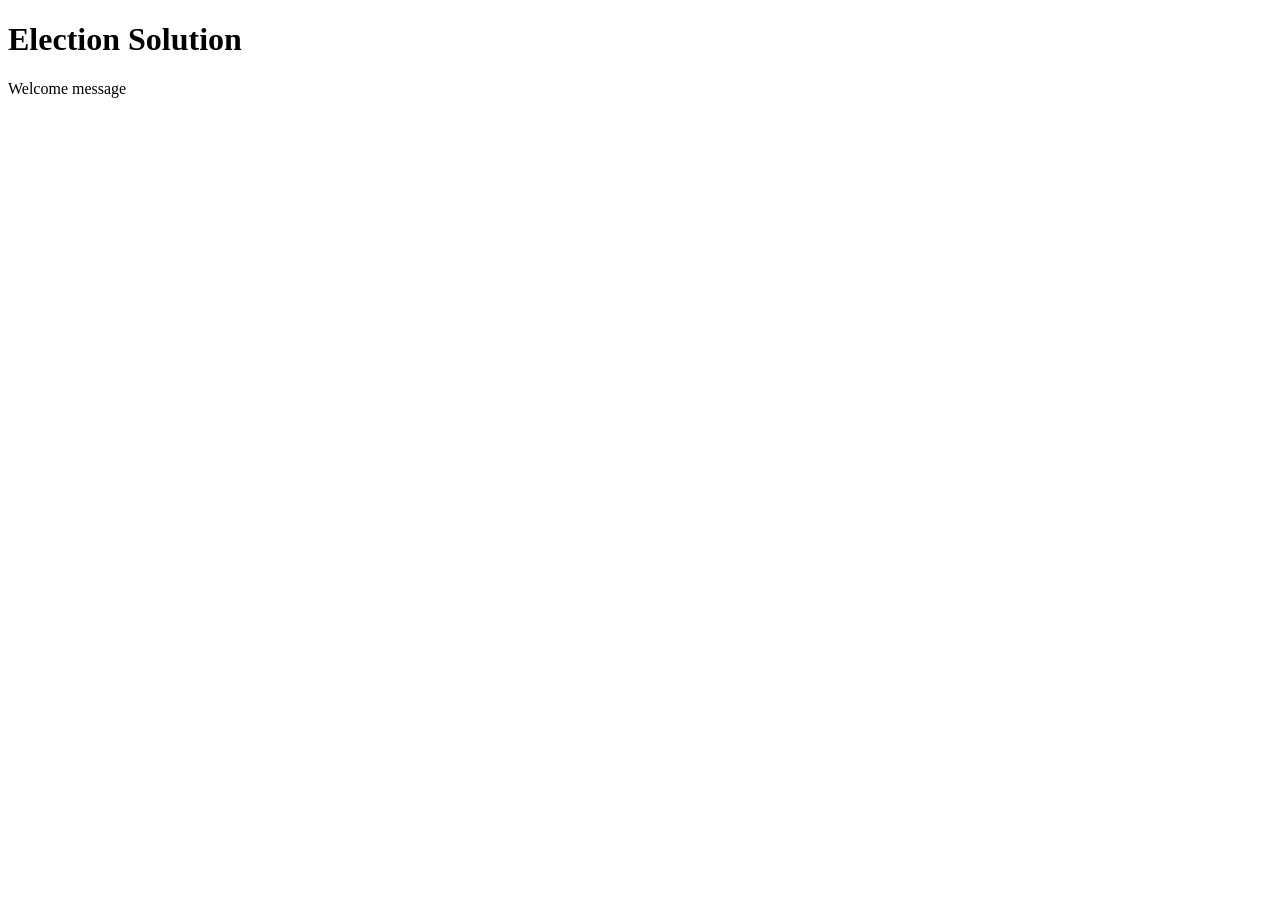
==== src/main/resources/templates/index.html @ d7aee209 "Create Spring Boot project with Thymeleaf Maven project on Spring Boot 4.1.1 / Java 21 with Web MVC," ====
<!DOCTYPE html>
<html xmlns:th="http://www.thymeleaf.org">
<head th:replace="~{layout :: head(${title})}"></head>
<body>
<header th:replace="~{layout :: header}"></header>

<main class="container">
    <h1 th:text="${title}">Election Solution</h1>
    <p th:text="${message}">Welcome message</p>
</main>

<footer th:replace="~{layout :: footer}"></footer>
</body>
</html>
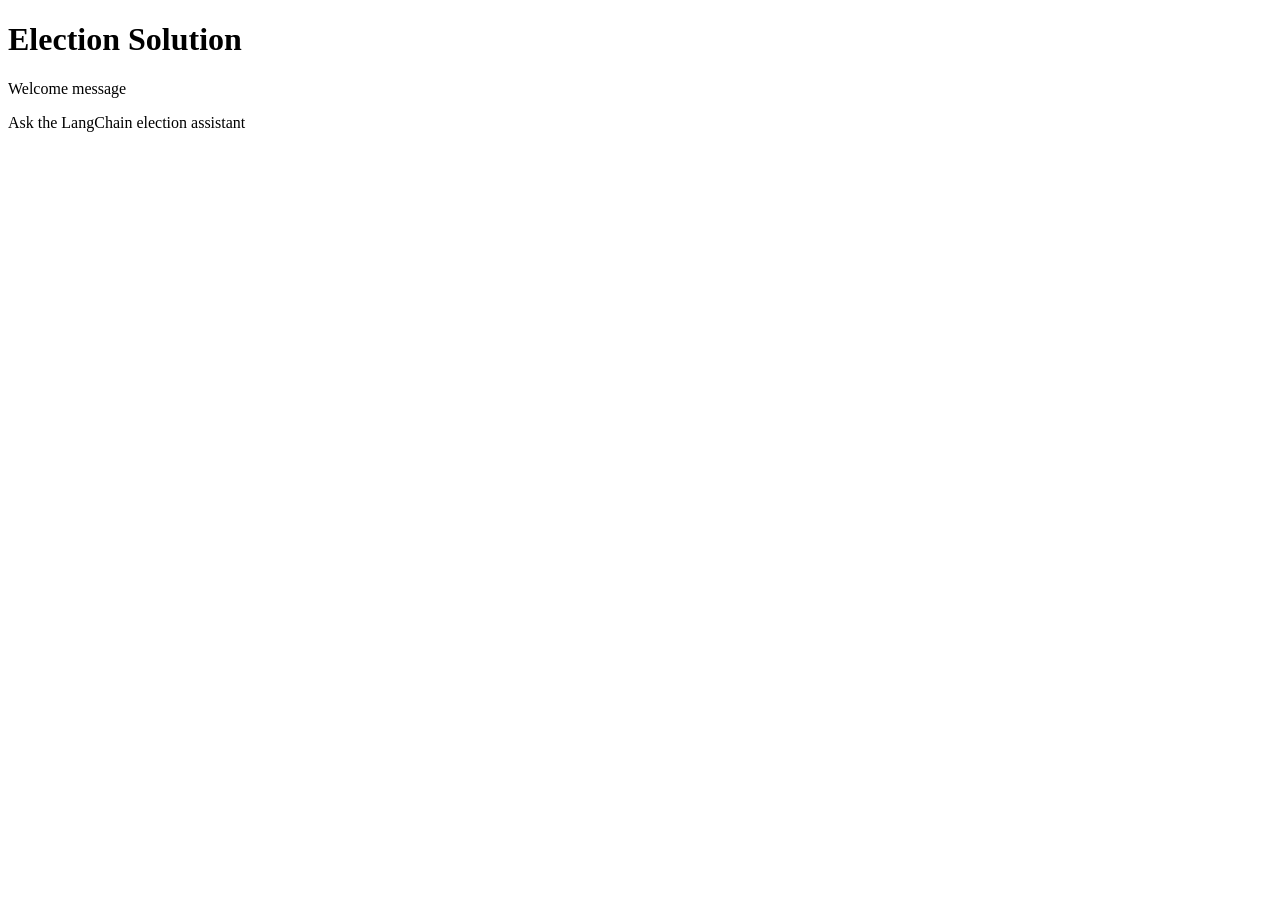
==== commit 0dec9462: "Add LangChain4j sample: Claude-backed election assistant with tools Co-Authored-By: Claude Opus 5.5 " ====
--- a/src/main/resources/templates/index.html
+++ b/src/main/resources/templates/index.html
@@ -7,6 +7,7 @@
 <main class="container">
     <h1 th:text="${title}">Election Solution</h1>
     <p th:text="${message}">Welcome message</p>
+    <p><a th:href="@{/assistant}">Ask the LangChain election assistant</a></p>
 </main>
 
 <footer th:replace="~{layout :: footer}"></footer>
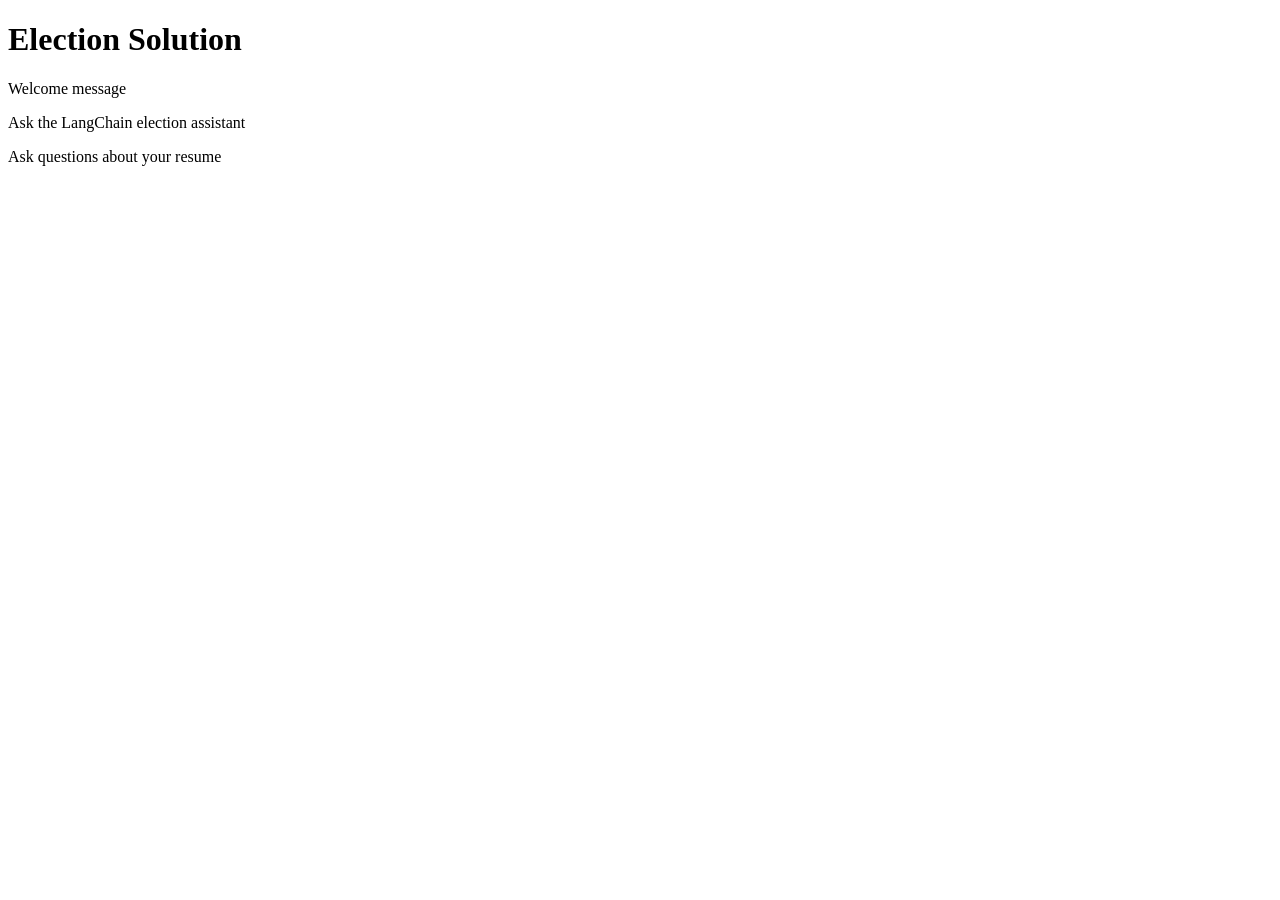
==== commit 2c59cf69: "Add resume assistant: upload a resume and ask questions about it Resume (PDF via Apache PDFBox, or t" ====
--- a/src/main/resources/templates/index.html
+++ b/src/main/resources/templates/index.html
@@ -8,6 +8,7 @@
     <h1 th:text="${title}">Election Solution</h1>
     <p th:text="${message}">Welcome message</p>
     <p><a th:href="@{/assistant}">Ask the LangChain election assistant</a></p>
+    <p><a th:href="@{/resume}">Ask questions about your resume</a></p>
 </main>
 
 <footer th:replace="~{layout :: footer}"></footer>
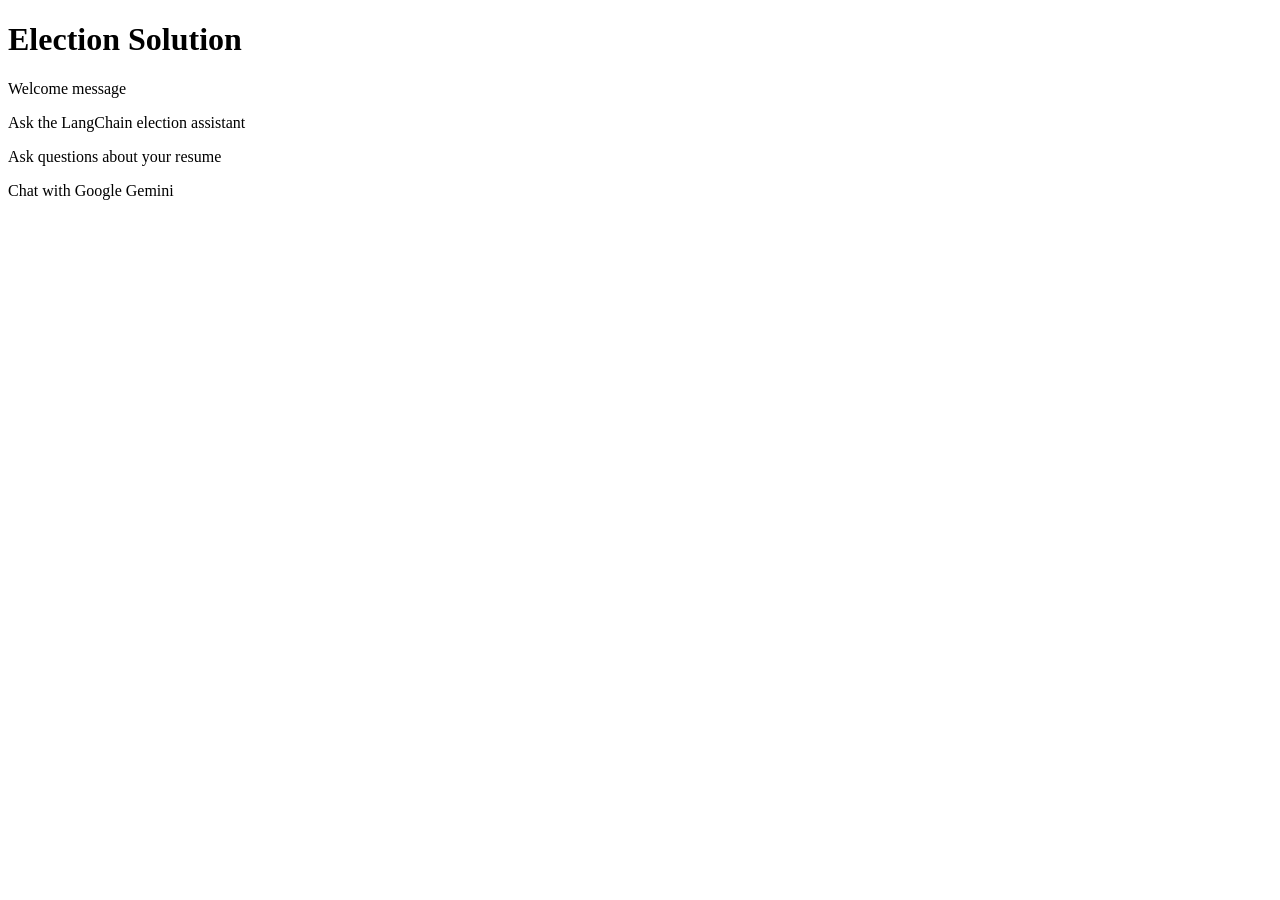
==== commit 8cd70189: "Add Gemini chat page (controller, service, LangChain4j Gemini AI service) GEMINI_API_KEY enables /ge" ====
--- a/src/main/resources/templates/index.html
+++ b/src/main/resources/templates/index.html
@@ -9,6 +9,7 @@
     <p th:text="${message}">Welcome message</p>
     <p><a th:href="@{/assistant}">Ask the LangChain election assistant</a></p>
     <p><a th:href="@{/resume}">Ask questions about your resume</a></p>
+    <p><a th:href="@{/gemini}">Chat with Google Gemini</a></p>
 </main>
 
 <footer th:replace="~{layout :: footer}"></footer>
